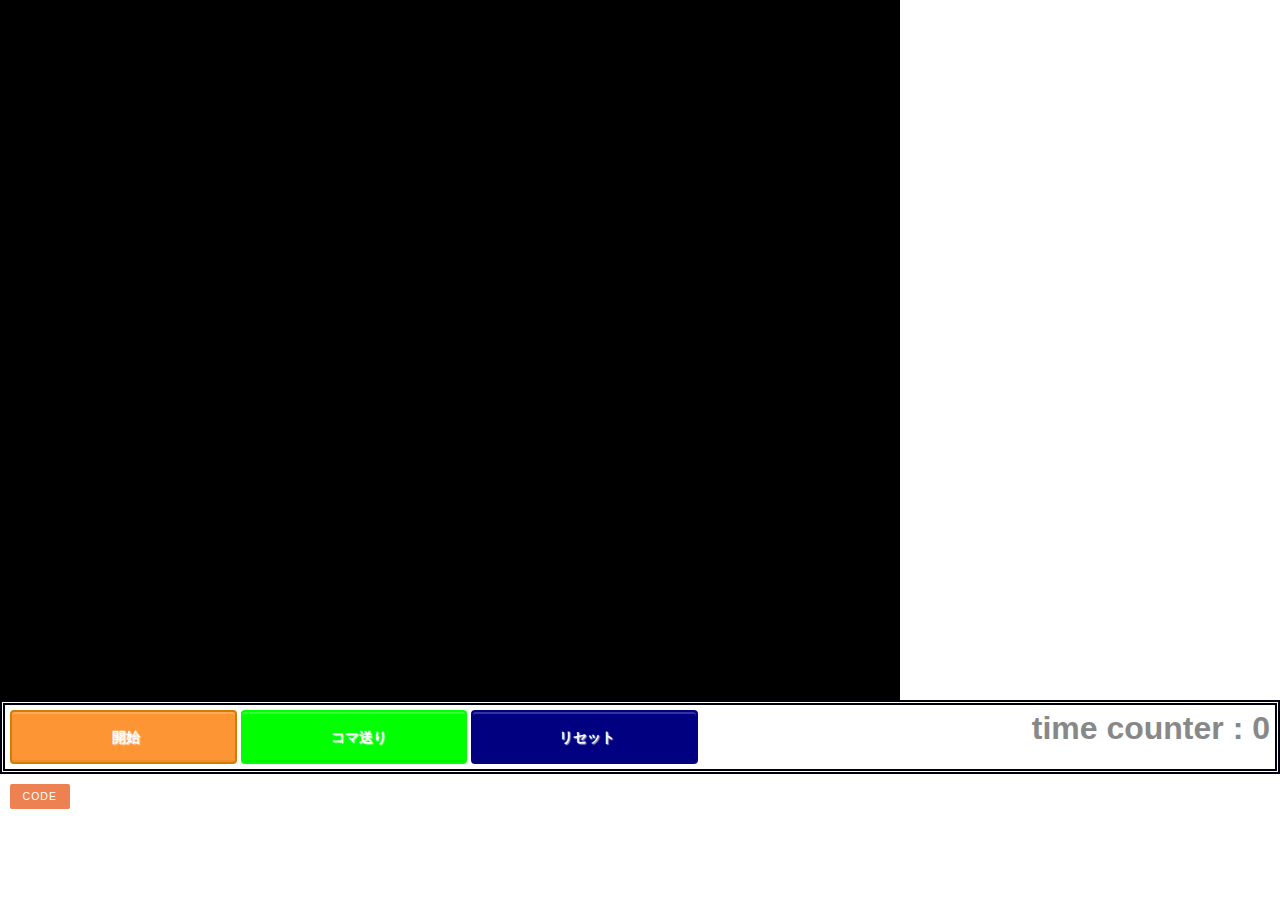
==== src/templates/index.html @ 32dbe474 "Implemented server.py" ====
<!doctype html>
<html lang="ja">
<head>
	<meta charset="UTF-8" />
	<title>macaron</title>
	<link rel="stylesheet" href="../static/css/index.css" />
	<link rel="stylesheet" href="https://use.fontawesome.com/releases/v5.0.10/css/all.css" integrity="sha384-+d0P83n9kaQMCwj8F4RJB66tzIwOKmrdb46+porD/OvrJ+37WqIM7UoBtwHO6Nlg" crossorigin="anonymous">
	<meta http-equiv="Content-Type" content="text/html; charset=utf-8" />
	<meta http-equiv="Content-Language" content="ja" />
	<meta http-equiv="Content-Style-Type" content="text/css" />
	<meta http-equiv="Content-Script-Type" content="text/javascript" />
	<script src="https://ajax.googleapis.com/ajax/libs/jquery/2.1.4/jquery.min.js"></script>

	<!-- エディタ用 -->
	<link rel="stylesheet" href="../static/css/codemirror/codemirror.css" />
	<script src="../static/js/codemirror/codemirror.js"></script>
	<script src="../static/js/mode/macaron/macaron.js"></script>
	<!-- <script src="addon/hint/show-hint.js"></script>
	<link rel="stylesheet" href="addon/hint/show-hint.css"> -->
	<!-- <script src="poly-decomp.js-master/build/decomp.js" type="text/javascript"></script> -->

	<!-- drawer button -->
	<link rel="stylesheet" href="../static/css/component.css" />
	<!-- <link rel="stylesheet" type="text/css" href="css/normalize.css" /> -->
	<script src="../static/js/drawer/modernizr.custom.25376.js"></script>
</head>
<body>
	
<div id="perspective" class="perspective effect-moveleft">
	
	<div class="container">
		<div class="wrapper"><!-- wrapper needed for scroll -->
			<!-- <div class="main clearfix">

			</div> -->
			<main>
				<div id="canvas-area">
					<!-- <canvas id="matter-canvas" style="background: black"></canvas> -->
					<canvas id="text-canvas" style="background: black"></canvas>
					<canvas id="matter-canvas"></canvas>
				</div>
				<div id="control-panel">
					<div id="start-plot" class="btn btn-start-plot active" switch-link="#pause-plot">
						<span class="fa fa-play"></span>
						開始
					</div>
					<div id="pause-plot" class="btn btn-stop-plot" switch-link="#start-plot">
						<span class="fa fa-pause"></span>
						一時停止
					</div>
					<div id="increment-frame" class="btn btn-increment-frame">
						<span class="fa fa-pause"></span>
						<span class="fa fa-play"></span>
						<span> </span>
						コマ送り
					</div>
					<div id="reset" class="btn btn-reset">
						<span class="fa fa-fast-backward"></span>
						リセット
					</div>
					<h2 class="time-counter">
						time counter : <span id="time-counter">0</span>
					</h2>
				</div>
				<div class="clear"></div>

				<div class="column">
					<p><button id="showMenu">Code</button></p>
				</div>
			</main><!-- /main -->
		</div><!-- wrapper -->
	</div><!-- /container -->

	<nav class="outer-nav right vertical">
		<div id="image-set-area">
			<h2 class="form-title">
				スタイルシート：
			</h2>
			<div class="seted-image-list">
				<form name="fm">
					<textarea id="json-text" class="image-form" name="stylesheet-value"></textarea>	
					<input type="button" id="apply-json" name="submit" value="送信" style="display:none;"/>
					<div id="apply" class="btn btn-apply">apply</div>

					<input type="file" id="loadfile-json" style="display:none;"/>
					<div id="load-json" class="btn btn-load-json">load</div>
				</form>
			</div>
		</div>
		<div class="source-form">
			<h2 class="form-title">
				Macaronコード：
			</h2>
			<form name="fm">
				<textarea id="source-text" class="text-form" name="rule-value"></textarea>	
				<input type="button" id="apply-rule" name="submit" value="送信" style="display:none;"/>
				<div id="eval" class="btn btn-eval">exec</div>

				<input type="file" id="loadfile" style="display:none;"/>
				<div id="load" class="btn btn-load">load</div>
			</form>

			<!-- <textarea id="source-text" class="text-form"></textarea>
			<div id="eval" class="btn btn-eval">exec</div>
			<input type="file" id="loadfile" style="display:none;"/>
			<div id="load" class="btn btn-load">load</div> -->
		</div>
		<div class="clear"></div>
	</nav>
</div>

<!-- matter.jsを読み込む前にcanvasを生成する必要あり -->
<script src="../static/js/matter/matter.min.js"></script>

<!-- <script src="macaron.js"></script> -->
<script src="../static/js/parser/json.js"></script>
<script src="../static/js/app.js"></script>

<!-- drawer button -->
<script src="../static/js/drawer/classie.js"></script>
<script src="../static/js/drawer/menu.js"></script>
</body>
</html>
---- src/static/css/index.css ----
* {
  margin: 0;
  padding: 0;
  box-sizing: border-box;
}

html {
  font-size: 62.5%;
  height: 100%;
}

body {
  font-family: "Hiragino Maru Gothic ProN", sans-serif;
  font-weight: 400;
  font-size: 14px;
  color: #888;
  -webkit-font-smoothing: antialiased;
  height: 100%;
}

main {
  max-width: 1500px;
  width: 100%;
  max-height: 1000px;
  height: 100%;
}

.clear {
  clear:left;
}

/* FIXME */
#canvas-area {
  position: relative;
  /* max-width: 900px;
  width: 100%; */
  width: 900px;
  /* max-height: 700px;
  height: 100%; */
  height: 700px;
  float: left;
}

/* #canvas-area canvas {
  position: absolute;
  width: 900px;
  height: 700px;
  top: 0;
  left: 0;
} */

#matter-canvas {
  position: absolute;
  /* max-width: 900px; */
  /* width: 60%; */
  width: 900px;
  height: 700px;
  top: 0;
  left: 0;
}

#text-canvas {
  position: absolute;
  top: 0;
  left: 0;
}

/* canvas {
  position: absolute;
  max-width: 900px;
  width: 60%;
  max-height: 900px;
  height: 90%;
  height: 700px;
  float: left;
} */

.perspective {
  height: 100%;
}

/* #code-editor {
  max-width: 600px;
  width: 100%;
  max-height: 900px;
  height: 90%;
  float: left;
  border: none;
  color: #202020;
  font-size: 20px;
  font-weight: 300;
  border-radius: 0;
  box-shadow: none;
  transition: all .3s;
  background: rgba(0, 0, 0, 0.08);
} */

.form-title {
  font-size: 32px;
  color: black;
  display: inline-block;
}

#code-editor h1 {
  font-size: 32px;
  display: inline-block;
}

#image-set-area {
  width:100%;
  height: 20%
}

.seted-image-list {
  position: relative;
}

.btn-plot {
  display: inline-block;
  opacity: 0.8;
  border-radius: 4px;
  padding: 5px 5px;
  background-color: #5dca88;
  cursor: pointer;
  box-shadow: 0 7px #1a7940;
}

.btn-plot:hover {
  opacity: 1;
}

.btn-plot:active {
  box-shadow:none;
  position:relative;
  top:7px;
}

/* .makeMeFancy {
  margin: 10px;
} */

.source-form {
  width: 100%;
  height: 80%;
  position: relative;
  top: 10px;
}

.text-form {
  width: 100%;
  height: 85%;
  font-size: 20px;
}

#control-panel {
  max-width: 1500px;
  width: 100%;
  max-height: 80px;
  height: 8%;
  margin: 0px;
  padding: 5px;

  border: double 5px #000011;
  float: left;
}

#control-panel p {
  margin: 0; 
  padding: 0;}
  .btn{
    display: inline-block;
    position: relative;
    text-decoration: none;
    color: #000000;
    width: 120px;
    height: 50px;
    line-height: 50px;
    border-radius: 5px;
    text-align: center;
    vertical-align: middle;
    overflow: hidden;
    font-weight: bold;
    background-image: -webkit-linear-gradient(#EAD9FF 0%, #C299FF 100%);
    background-image: linear-gradient(#EAD9FF 0%, #C299FF 100%);
    text-shadow: 1px 1px 1px rgba(255, 255, 255, 0.66);
    box-shadow: 0 1px 1px rgba(0, 0, 0, 0.28);
}

.btn:active{/*押したとき*/
    -ms-transform: translateY(2px);
    -webkit-transform: translateY(2px);
    transform: translateY(2px);/*沈むように*/
    box-shadow: 0 0 1px rgba(0, 0, 0, 0.15);
    background-image: -webkit-linear-gradient(#EAD9FF 0%, #C299FF 100%);
    background-image: linear-gradient(#EAD9FF 0%, #C299FF 100%);/*グラデーションを明るく*/
}  
.fa {
  margin-right: 5px;
}

.active {
  display: inline-block!important;
}

.btn-start-plot {
  background-color: #009999;
  width:18%;
  height: 100%;
  text-align: center;
  overflow: hidden;
  white-space: nowrap;
  display: none;
  color: #FFF;
  background: #fd9535;
  border-radius: 4px;
  box-shadow: inset 0 2px 0 rgba(255,255,255,0.2), inset 0 -2px 0 rgba(0, 0, 0, 0.05);
  font-weight: bold;
  border: solid 2px #d27d00;
}

.btn-stop-plot {
  background-color: #339999;
  width: 18%;
  height: 100%;
  text-align: center;
  overflow: hidden;
  white-space: nowrap;
  display: none;
  color: #FFF;
  background: lightseagreen;
  border-radius: 4px;
  box-shadow: inset 0 2px 0 rgba(255,255,255,0.2), inset 0 -2px 0 rgba(0, 0, 0, 0.05);
  font-weight: bold;
  border: solid 2px lightseagreen;
}

.btn-increment-frame {
  background-color: #009966;
  width: 18%;
  height: 100%;
  overflow: hidden;
  white-space: nowrap;
  text-align: center;
  color: #FFF;
  background: lime;
  border-radius: 4px;
  box-shadow: inset 0 2px 0 rgba(255,255,255,0.2), inset 0 -2px 0 rgba(0, 0, 0, 0.05);
  font-weight: bold;
  border: solid 2px lime;
}

.btn-reset {
  background-color: #0099CC;
  width: 18%;
  height: 100%;
  overflow: hidden;
  white-space: nowrap;
  text-align: center;
  color: #FFF;
  background: navy;
  border-radius: 4px;
  box-shadow: inset 0 2px 0 rgba(255,255,255,0.2), inset 0 -2px 0 rgba(0, 0, 0, 0.05);
  font-weight: bold;
  border: solid 2px navy;
}

.time-counter {
  font-size: 32px;
  float: right;
  background-color: rgba(255, 255, 255, 0.3);
  transition: all 0.5s;
}

/* code button 用 (仮) */
button {
	border: none;
	padding: 0.6em 1.2em;
	background: #a9a9a9;
	color: #fff;
	font-family: 'Lato', Calibri, Arial, sans-serif;
	font-size: 1em;
	letter-spacing: 1px;
	text-transform: uppercase;
	cursor: pointer;
	display: inline-block;
	margin: 10px;
	border-radius: 2px;
	font-weight: 400;
	outline: none;
}
button {
	font-size: 75%;
	background: #ed8151;
}
button:hover,
button:active {
	background: #e86a32;
}
---- src/static/css/codemirror/codemirror.css ----
/* BASICS */

.CodeMirror {
  /* Set height, width, borders, and global font properties here */
  font-family: "Hiragino Maru Gothic ProN", sans-serif;
  height: 300px;
  color: black;
  direction: ltr;
}

/* PADDING */

.CodeMirror-lines {
  padding: 4px 0; /* Vertical padding around content */
}
.CodeMirror pre {
  padding: 0 4px; /* Horizontal padding of content */
}

.CodeMirror-scrollbar-filler, .CodeMirror-gutter-filler {
  background-color: white; /* The little square between H and V scrollbars */
}

/* GUTTER */

.CodeMirror-gutters {
  border-right: 1px solid #ddd;
  background-color: #f7f7f7;
  white-space: nowrap;
}
.CodeMirror-linenumbers {}
.CodeMirror-linenumber {
  padding: 0 3px 0 5px;
  min-width: 20px;
  text-align: right;
  color: #999;
  white-space: nowrap;
}

.CodeMirror-guttermarker { color: black; }
.CodeMirror-guttermarker-subtle { color: #999; }

/* CURSOR */

.CodeMirror-cursor {
  border-left: 1px solid black;
  border-right: none;
  width: 0;
}
/* Shown when moving in bi-directional text */
.CodeMirror div.CodeMirror-secondarycursor {
  border-left: 1px solid silver;
}
.cm-fat-cursor .CodeMirror-cursor {
  width: auto;
  border: 0 !important;
  background: #7e7;
}
.cm-fat-cursor div.CodeMirror-cursors {
  z-index: 1;
}
.cm-fat-cursor-mark {
  background-color: rgba(20, 255, 20, 0.5);
  -webkit-animation: blink 1.06s steps(1) infinite;
  -moz-animation: blink 1.06s steps(1) infinite;
  animation: blink 1.06s steps(1) infinite;
}
.cm-animate-fat-cursor {
  width: auto;
  border: 0;
  -webkit-animation: blink 1.06s steps(1) infinite;
  -moz-animation: blink 1.06s steps(1) infinite;
  animation: blink 1.06s steps(1) infinite;
  background-color: #7e7;
}
@-moz-keyframes blink {
  0% {}
  50% { background-color: transparent; }
  100% {}
}
@-webkit-keyframes blink {
  0% {}
  50% { background-color: transparent; }
  100% {}
}
@keyframes blink {
  0% {}
  50% { background-color: transparent; }
  100% {}
}

/* Can style cursor different in overwrite (non-insert) mode */
.CodeMirror-overwrite .CodeMirror-cursor {}

.cm-tab { display: inline-block; text-decoration: inherit; }

.CodeMirror-rulers {
  position: absolute;
  left: 0; right: 0; top: -50px; bottom: -20px;
  overflow: hidden;
}
.CodeMirror-ruler {
  border-left: 1px solid #ccc;
  top: 0; bottom: 0;
  position: absolute;
}

/* DEFAULT THEME */

.cm-s-default .cm-header {color: blue;}
.cm-s-default .cm-quote {color: #090;}
.cm-negative {color: #d44;}
.cm-positive {color: #292;}
.cm-header, .cm-strong {font-weight: bold;}
.cm-em {font-style: italic;}
.cm-link {text-decoration: underline;}
.cm-strikethrough {text-decoration: line-through;}

.cm-s-default .cm-keyword {color: #708;}
.cm-s-default .cm-atom {color: #219;}
.cm-s-default .cm-number {color: #164;}
.cm-s-default .cm-def {color: #00f;}
.cm-s-default .cm-variable,
.cm-s-default .cm-punctuation,
.cm-s-default .cm-property,
.cm-s-default .cm-operator {}
.cm-s-default .cm-variable-2 {color: #05a;}
.cm-s-default .cm-variable-3, .cm-s-default .cm-type {color: #085;}
.cm-s-default .cm-comment {color: #a50;}
.cm-s-default .cm-string {color: #a11;}
.cm-s-default .cm-string-2 {color: #f50;}
.cm-s-default .cm-meta {color: #555;}
.cm-s-default .cm-qualifier {color: #555;}
.cm-s-default .cm-builtin {color: #30a;}
.cm-s-default .cm-bracket {color: #997;}
.cm-s-default .cm-tag {color: #170;}
.cm-s-default .cm-attribute {color: #00c;}
.cm-s-default .cm-hr {color: #999;}
.cm-s-default .cm-link {color: #00c;}

.cm-s-default .cm-error {color: #f00;}
.cm-invalidchar {color: #f00;}

.CodeMirror-composing { border-bottom: 2px solid; }

/* Default styles for common addons */

div.CodeMirror span.CodeMirror-matchingbracket {color: #0b0;}
div.CodeMirror span.CodeMirror-nonmatchingbracket {color: #a22;}
.CodeMirror-matchingtag { background: rgba(255, 150, 0, .3); }
.CodeMirror-activeline-background {background: #e8f2ff;}

/* STOP */

/* The rest of this file contains styles related to the mechanics of
   the editor. You probably shouldn't touch them. */

.CodeMirror {
  position: relative;
  overflow: hidden;
  background: white;
}

.CodeMirror-scroll {
  overflow: scroll !important; /* Things will break if this is overridden */
  /* 30px is the magic margin used to hide the element's real scrollbars */
  /* See overflow: hidden in .CodeMirror */
  margin-bottom: -30px; margin-right: -30px;
  padding-bottom: 30px;
  height: 100%;
  outline: none; /* Prevent dragging from highlighting the element */
  position: relative;
}
.CodeMirror-sizer {
  position: relative;
  border-right: 30px solid transparent;
}

/* The fake, visible scrollbars. Used to force redraw during scrolling
   before actual scrolling happens, thus preventing shaking and
   flickering artifacts. */
.CodeMirror-vscrollbar, .CodeMirror-hscrollbar, .CodeMirror-scrollbar-filler, .CodeMirror-gutter-filler {
  position: absolute;
  z-index: 6;
  display: none;
}
.CodeMirror-vscrollbar {
  right: 0; top: 0;
  overflow-x: hidden;
  overflow-y: scroll;
}
.CodeMirror-hscrollbar {
  bottom: 0; left: 0;
  overflow-y: hidden;
  overflow-x: scroll;
}
.CodeMirror-scrollbar-filler {
  right: 0; bottom: 0;
}
.CodeMirror-gutter-filler {
  left: 0; bottom: 0;
}

.CodeMirror-gutters {
  position: absolute; left: 0; top: 0;
  min-height: 100%;
  z-index: 3;
}
.CodeMirror-gutter {
  white-space: normal;
  height: 100%;
  display: inline-block;
  vertical-align: top;
  margin-bottom: -30px;
}
.CodeMirror-gutter-wrapper {
  position: absolute;
  z-index: 4;
  background: none !important;
  border: none !important;
}
.CodeMirror-gutter-background {
  position: absolute;
  top: 0; bottom: 0;
  z-index: 4;
}
.CodeMirror-gutter-elt {
  position: absolute;
  cursor: default;
  z-index: 4;
}
.CodeMirror-gutter-wrapper ::selection { background-color: transparent }
.CodeMirror-gutter-wrapper ::-moz-selection { background-color: transparent }

.CodeMirror-lines {
  cursor: text;
  min-height: 1px; /* prevents collapsing before first draw */
}
.CodeMirror pre {
  /* Reset some styles that the rest of the page might have set */
  -moz-border-radius: 0; -webkit-border-radius: 0; border-radius: 0;
  border-width: 0;
  background: transparent;
  font-family: inherit;
  font-size: inherit;
  margin: 0;
  white-space: pre;
  word-wrap: normal;
  line-height: inherit;
  color: inherit;
  z-index: 2;
  position: relative;
  overflow: visible;
  -webkit-tap-highlight-color: transparent;
  -webkit-font-variant-ligatures: contextual;
  font-variant-ligatures: contextual;
}
.CodeMirror-wrap pre {
  word-wrap: break-word;
  white-space: pre-wrap;
  word-break: normal;
}

.CodeMirror-linebackground {
  position: absolute;
  left: 0; right: 0; top: 0; bottom: 0;
  z-index: 0;
}

.CodeMirror-linewidget {
  position: relative;
  z-index: 2;
  padding: 0.1px; /* Force widget margins to stay inside of the container */
}

.CodeMirror-widget {}

.CodeMirror-rtl pre { direction: rtl; }

.CodeMirror-code {
  outline: none;
}

/* Force content-box sizing for the elements where we expect it */
.CodeMirror-scroll,
.CodeMirror-sizer,
.CodeMirror-gutter,
.CodeMirror-gutters,
.CodeMirror-linenumber {
  -moz-box-sizing: content-box;
  box-sizing: content-box;
}

.CodeMirror-measure {
  position: absolute;
  width: 100%;
  height: 0;
  overflow: hidden;
  visibility: hidden;
}

.CodeMirror-cursor {
  position: absolute;
  pointer-events: none;
}
.CodeMirror-measure pre { position: static; }

div.CodeMirror-cursors {
  visibility: hidden;
  position: relative;
  z-index: 3;
}
div.CodeMirror-dragcursors {
  visibility: visible;
}

.CodeMirror-focused div.CodeMirror-cursors {
  visibility: visible;
}

.CodeMirror-selected { background: #d9d9d9; }
.CodeMirror-focused .CodeMirror-selected { background: #d7d4f0; }
.CodeMirror-crosshair { cursor: crosshair; }
.CodeMirror-line::selection, .CodeMirror-line > span::selection, .CodeMirror-line > span > span::selection { background: #d7d4f0; }
.CodeMirror-line::-moz-selection, .CodeMirror-line > span::-moz-selection, .CodeMirror-line > span > span::-moz-selection { background: #d7d4f0; }

.cm-searching {
  background-color: #ffa;
  background-color: rgba(255, 255, 0, .4);
}

/* Used to force a border model for a node */
.cm-force-border { padding-right: .1px; }

@media print {
  /* Hide the cursor when printing */
  .CodeMirror div.CodeMirror-cursors {
    visibility: hidden;
  }
}

/* See issue #2901 */
.cm-tab-wrap-hack:after { content: ''; }

/* Help users use markselection to safely style text background */
span.CodeMirror-selectedtext { background: none; }
---- src/static/css/component.css ----
/* @font-face {
	font-family: 'typicons';
	src:url('../fonts/typicons/typicons.eot');
	src:url('../fonts/typicons/typicons.eot?#iefix') format('embedded-opentype'),
		url('../fonts/typicons/typicons.ttf') format('truetype'),
		url('../fonts/typicons/typicons.woff') format('woff'),
		url('../fonts/typicons/typicons.svg#typicons') format('svg');
	font-weight: normal;
	font-style: normal;
} */

html, body, .perspective {
	width: 100%;
	height: 100%;
}

.perspective {
	background: #aaa;
	position: relative;
}

.container {
	background: #fff;
	min-height: 100%;
	position: relative;
	outline: 1px solid rgba(0,0,0,0);
	z-index: 10;
	-webkit-transform: translateZ(0) translateX(0) rotateY(0deg); /* reset transforms (Chrome bug) */
	transform: translateZ(0) translateX(0) rotateY(0deg);
}

.container::after {
	content: '';
	position: absolute;
	top: 0;
	left: 0;
	width: 100%;
	height: 0px;
	opacity: 0;
	background: rgba(0,0,0,0.2);
	/* the transition delay of the height needs to be synced with the container transition time */
	-webkit-transition: opacity 0.4s, height 0s 0.4s;
	transition: opacity 0.4s, height 0s 0.4s;
}

.wrapper {
	position: relative;
}

.component {
	margin: 0 auto;
	width: 60%;
	text-align: justify;
	font-size: 1.5em;
}

/* Modal view */
.perspective.modalview {
	position: fixed;
	-webkit-perspective: 1500px;
	perspective: 1500px;
}

.modalview .container {
	position: absolute;
	overflow: hidden;
	width: 100%;
	height: 100%;
	cursor: pointer;
	-webkit-backface-visibility: hidden;
	backface-visibility: hidden;
}

.modalview .wrapper {
	-webkit-transform: translateZ(-1px); /* solves a rendering bug in Chrome on Windows */
}

.animate .container::after {
	opacity: 1;
	height: 101%;
	-webkit-transition: opacity 0.3s;
	transition: opacity 0.3s;
}

/* Outer Nav */
.outer-nav {
	position: absolute;
	height: auto;
	/* font-size: 2em; */
	font-size: 20px;
}

.outer-nav.vertical {
	top: 50%;
	left: 50%;
	-webkit-transform: translateY(-50%);
	transform: translateY(-50%);
	-webkit-transform-style: preserve-3d;
	transform-style: preserve-3d;
}

.outer-nav.horizontal {
	left: 50%;
	width: 75%;
	max-width: 1000px;
	text-align: center;
	-webkit-transform: translateX(-50%);
	transform: translateX(-50%);
}

.outer-nav.left {
	left: 25%;
}

.outer-nav.right {
	right: 25%;
}

.outer-nav.top {
	top: 25%;
}

.outer-nav.bottom {
	bottom: 25%;
}

.outer-nav a {
	display: inline-block;
	white-space: nowrap;
	font-weight: 300;
	margin: 0 0 30px 0;
	color: #fff;
	-webkit-transition: color 0.3s;
	transition: color 0.3s;
	-webkit-transform-style: preserve-3d;
	transform-style: preserve-3d;
}

.outer-nav a:hover {
	color: #ffdccd;
}

.outer-nav.vertical a {
	display: block;
}

.outer-nav.horizontal a {
	margin: 15px 20px;
}

.outer-nav a::before {
	display: inline-block;
	font-family: 'typicons';
	speak: none;
	font-style: normal;
	font-weight: normal;
	font-variant: normal;
	text-transform: none;
	line-height: 1;
	margin-right: 10px;
	-webkit-font-smoothing: antialiased;
	-moz-osx-font-smoothing: grayscale;
	-webkit-backface-visibility: hidden;
	backface-visibility: hidden;
}

.icon-home::before { content: "\e601" }
/* .icon-news::before { content: "\e600" }
.icon-image::before { content: "\e602" }
.icon-upload::before { content: "\e603" }
.icon-star::before { content: "\e604" }
.icon-mail::before { content: "\e605" }
.icon-lock::before { content: "\e606" } */
.icon-chart-pie::before { content: "\e607" }

/* Individual Effects */

/* Effect airbnb */
.effect-airbnb {
	background: #b8b6b4;
}

.effect-airbnb .container {
	-webkit-transition: -webkit-transform 0.4s;
	transition: transform 0.4s;
	-webkit-transform-origin: 50% 50%;
	transform-origin: 50% 50%;
}

.effect-airbnb.animate .container {
	-webkit-transform: translateZ(-1500px) translateX(100%) rotateY(-45deg);
	transform: translateZ(-1500px) translateX(100%) rotateY(-45deg);
}

.no-csstransforms3d .effect-airbnb.animate .container {
	left: 75%;
}

.effect-airbnb .outer-nav a {
	opacity: 0;
	-webkit-transform: translateX(-150px);
	transform: translateX(-150px);
	-webkit-transition: -webkit-transform 0.4s, opacity 0.4s;
	transition: transform 0.4s, opacity 0.4s;
}

.effect-airbnb.animate .outer-nav a {
	opacity: 1;
	-webkit-transform: translateX(0);
	transform: translateX(0);
}

.effect-airbnb.animate .outer-nav a:nth-child(2) {
	-webkit-transition-delay: 0.04s;
	transition-delay: 0.04s;
}

.effect-airbnb.animate .outer-nav a:nth-child(3) {
	-webkit-transition-delay: 0.08s;
	transition-delay: 0.08s;
}

.effect-airbnb.animate .outer-nav a:nth-child(4) {
	-webkit-transition-delay: 0.12s;
	transition-delay: 0.12s;
}

.effect-airbnb.animate .outer-nav a:nth-child(5) {
	-webkit-transition-delay: 0.16s;
	transition-delay: 0.16s;
}

.effect-airbnb.animate .outer-nav a:nth-child(6) {
	-webkit-transition-delay: 0.2s;
	transition-delay: 0.2s;
}

.effect-airbnb.animate .outer-nav a:nth-child(7) {
	-webkit-transition-delay: 0.24s;
	transition-delay: 0.24s;
}

/* Effect Move Left */
.effect-moveleft {
	background: #f4f3f1;
}

.effect-moveleft .container {
	-webkit-transition: -webkit-transform 0.4s;
	transition: transform 0.4s;
	-webkit-transform-origin: 50% 50%;
	transform-origin: 50% 50%;
}

.effect-moveleft .container::after {
	background: rgba(255,255,255,0.6);
}

.effect-moveleft.animate .container {
	-webkit-transform: translateX(-50%) rotateY(45deg) translateZ(-50px);
	transform: translateX(-50%) rotateY(45deg) translateZ(-50px);
}

.no-csstransforms3d .effect-moveleft.animate .container {
	left: -75%;
}

.effect-moveleft .outer-nav a {
	color: #e86a32;
	opacity: 0;
	-webkit-transform: translateX(100px) translateZ(-1000px);
	transform: translateX(100px) translateZ(-1000px);
	-webkit-transition: -webkit-transform 0.4s, opacity 0.4s;
	transition: transform 0.4s, opacity 0.4s;
}

.effect-moveleft .outer-nav a:hover {
	color: #333;
}

.effect-moveleft.animate .outer-nav a {
	opacity: 1;
	-webkit-transform: translateX(0) translateZ(0);
	transform: translateX(0) translateZ(0);
}

.effect-moveleft.animate .outer-nav a:nth-child(2) {
	-webkit-transition-delay: 0.04s;
	transition-delay: 0.04s;
}

.effect-moveleft.animate .outer-nav a:nth-child(3) {
	-webkit-transition-delay: 0.08s;
	transition-delay: 0.08s;
}

.effect-moveleft.animate .outer-nav a:nth-child(4) {
	-webkit-transition-delay: 0.12s;
	transition-delay: 0.12s;
}

.effect-moveleft.animate .outer-nav a:nth-child(5) {
	-webkit-transition-delay: 0.16s;
	transition-delay: 0.16s;
}

.effect-moveleft.animate .outer-nav a:nth-child(6) {
	-webkit-transition-delay: 0.2s;
	transition-delay: 0.2s;
}

.effect-moveleft.animate .outer-nav a:nth-child(7) {
	-webkit-transition-delay: 0.24s;
	transition-delay: 0.24s;
}

/* Effect Rotate Left */
.effect-rotateleft {
	background: #e96e4f;
}

.effect-rotateleft .container {
	-webkit-transition: -webkit-transform 0.4s;
	transition: transform 0.4s;
	-webkit-transform-origin: 0% 50%;
	transform-origin: 0% 50%;
}

.effect-rotateleft .container::after {
	background: rgba(255,255,255,0.6);
}

.effect-rotateleft.animate .container {
	-webkit-transform: translateZ(-1800px) translateX(-50%) rotateY(45deg);
	transform: translateZ(-1800px) translateX(-50%) rotateY(45deg);
}

.no-csstransforms3d .effect-rotateleft.animate .container {
	left: -75%;
}

.effect-rotateleft .outer-nav a {
	opacity: 0;
	-webkit-transform: translateX(350px) translateZ(-1000px);
	transform: translateX(350px) translateZ(-1000px);
	-webkit-transition: -webkit-transform 0.4s, opacity 0.4s;
	transition: transform 0.4s, opacity 0.4s;
}

.effect-rotateleft.animate .outer-nav a {
	opacity: 1;
	-webkit-transform: translateX(0) translateZ(0);
	transform: translateX(0) translateZ(0);
}

.effect-rotateleft.animate .outer-nav a:nth-child(2) {
	-webkit-transition-delay: 0.04s;
	transition-delay: 0.04s;
}

.effect-rotateleft.animate .outer-nav a:nth-child(3) {
	-webkit-transition-delay: 0.08s;
	transition-delay: 0.08s;
}

.effect-rotateleft.animate .outer-nav a:nth-child(4) {
	-webkit-transition-delay: 0.08s;
	transition-delay: 0.08s;
}

.effect-rotateleft.animate .outer-nav a:nth-child(5) {
	-webkit-transition-delay: 0.16s;
	transition-delay: 0.16s;
}

.effect-rotateleft.animate .outer-nav a:nth-child(6) {
	-webkit-transition-delay: 0.2s;
	transition-delay: 0.2s;
}

.effect-rotateleft.animate .outer-nav a:nth-child(7) {
	-webkit-transition-delay: 0.24s;
	transition-delay: 0.24s;
}

/* Effect Move Down */
.effect-movedown {
	background: #34495e;
}

.effect-movedown .container {
	-webkit-transition: -webkit-transform 0.4s;
	transition: transform 0.4s;
	-webkit-transform-origin: 50% 50%;
	transform-origin: 50% 50%;
}

.effect-movedown .container::after {
	background: rgba(52, 73, 94, 0.5);
}

.effect-movedown.animate .container {
	-webkit-transform: translateY(100%) translateZ(-1500px);
	transform: translateY(100%) translateZ(-1500px);
}

.no-csstransforms3d .effect-movedown.animate .container {
	top: 75%;
}

.effect-movedown .outer-nav a {
	opacity: 0;
	-webkit-transform: translateY(-20px);
	transform: translateY(-20px);
	-webkit-transition: -webkit-transform 0.4s, opacity 0.4s;
	transition: transform 0.4s, opacity 0.4s;
}

.effect-movedown .outer-nav a:hover {
	color: #ed8151;
}

.effect-movedown.animate .outer-nav a {
	opacity: 1;
	-webkit-transform: translateY(0);
	transform: translateY(0);
}

.effect-movedown.animate .outer-nav a:nth-child(2) {
	-webkit-transition-delay: 0.04s;
	transition-delay: 0.04s;
}

.effect-movedown.animate .outer-nav a:nth-child(3) {
	-webkit-transition-delay: 0.08s;
	transition-delay: 0.08s;
}

.effect-movedown.animate .outer-nav a:nth-child(4) {
	-webkit-transition-delay: 0.12s;
	transition-delay: 0.12s;
}

.effect-movedown.animate .outer-nav a:nth-child(5) {
	-webkit-transition-delay: 0.16s;
	transition-delay: 0.16s;
}

.effect-movedown.animate .outer-nav a:nth-child(6) {
	-webkit-transition-delay: 0.2s;
	transition-delay: 0.2s;
}

.effect-movedown.animate .outer-nav a:nth-child(7) {
	-webkit-transition-delay: 0.24s;
	transition-delay: 0.24s;
}

/* Effect Rotate Top */
.effect-rotatetop {
	background: #edcdbb;
}

.effect-rotatetop .container {
	-webkit-transition: -webkit-transform 0.4s;
	transition: transform 0.4s;
	-webkit-transform-origin: 50% 50%;
	transform-origin: 50% 50%;
}

.effect-rotatetop .container::after {
	background: rgba(94,59,43,0.6);
}

.effect-rotatetop.animate .container {
	-webkit-transform: translateZ(-1500px) translateY(-50%) rotateX(-45deg);
	transform: translateZ(-1500px) translateY(-50%) rotateX(-45deg);
}

.no-csstransforms3d .effect-rotatetop.animate .container {
	top: -75%;
}

.effect-rotatetop .outer-nav a {
	opacity: 0;
	color: #ed8151;
	-webkit-transform: translateY(200px) translateZ(-1000px);
	transform: translateY(200px) translateZ(-1000px);
	-webkit-transition: -webkit-transform 0.4s, opacity 0.4s;
	transition: transform 0.4s, opacity 0.4s;
}

.effect-rotatetop .outer-nav a:hover {
	color: #777;
}

.effect-rotatetop.animate .outer-nav a {
	opacity: 1;
	-webkit-transform: translateY(0) translateZ(0);
	transform: translateY(0) translateZ(0);
}

.effect-rotatetop.animate .outer-nav a:nth-child(2) {
	-webkit-transition-delay: 0.04s;
	transition-delay: 0.04s;
}

.effect-rotatetop.animate .outer-nav a:nth-child(3) {
	-webkit-transition-delay: 0.08s;
	transition-delay: 0.08s;
}

.effect-rotatetop.animate .outer-nav a:nth-child(4) {
	-webkit-transition-delay: 0.12s;
	transition-delay: 0.12s;
}

.effect-rotatetop.animate .outer-nav a:nth-child(5) {
	-webkit-transition-delay: 0.16s;
	transition-delay: 0.16s;
}

.effect-rotatetop.animate .outer-nav a:nth-child(6) {
	-webkit-transition-delay: 0.2s;
	transition-delay: 0.2s;
}

.effect-rotatetop.animate .outer-nav a:nth-child(7) {
	-webkit-transition-delay: 0.24s;
	transition-delay: 0.24s;
}

/* Effect Lay Down */
.effect-laydown {
	background: #b8b6b4;
}

.effect-laydown .container {
	-webkit-transition: -webkit-transform 0.4s;
	transition: transform 0.4s;
	-webkit-transform-origin: 50% 150%;
	transform-origin: 50% 150%;
}

.effect-laydown.animate .container {
	-webkit-transform: translateZ(-1500px) rotateX(80deg);
	transform: translateZ(-1500px) rotateX(80deg);
}

.no-csstransforms3d .effect-laydown.animate .container {
	top: 75%;
}

.effect-laydown .outer-nav a {
	opacity: 0;
	-webkit-transform: translateY(-200px) translateZ(-1000px);
	transform: translateY(-200px) translateZ(-1000px);
	-webkit-transition: -webkit-transform 0.4s, opacity 0.4s;
	transition: transform 0.4s, opacity 0.4s;
}

.effect-laydown.animate .outer-nav a {
	opacity: 1;
	-webkit-transform: translateY(0) translateZ(0);
	transform: translateY(0) translateZ(0);
}

.effect-laydown.animate .outer-nav a:nth-child(7){
	-webkit-transition-delay: 0.0s;
	transition-delay: 0.0s;
}

.effect-laydown.animate .outer-nav a:nth-child(6) {
	-webkit-transition-delay: 0.04s;
	transition-delay: 0.04s;
}

.effect-laydown.animate .outer-nav a:nth-child(5) {
	-webkit-transition-delay: 0.08s;
	transition-delay: 0.08s;
}

.effect-laydown.animate .outer-nav a:nth-child(4) {
	-webkit-transition-delay: 0.12s;
	transition-delay: 0.12s;
}

.effect-laydown.animate .outer-nav a:nth-child(3) {
	-webkit-transition-delay: 0.16s;
	transition-delay: 0.16s;
}

.effect-laydown.animate .outer-nav a:nth-child(2) {
	-webkit-transition-delay: 0.2s;
	transition-delay: 0.2s;
}

.effect-laydown.animate .outer-nav a:first-child {
	-webkit-transition-delay: 0.24s;
	transition-delay: 0.24s;
}

/* Media Queries */
@media screen and (max-width: 77em) {
	
	.outer-nav.top {
		top: 15%;
	}

	.outer-nav.bottom {
		bottom: 15%;
	}
}

@media screen and (max-width: 36.625em), screen and (max-height: 41.75em) {

	.outer-nav.top {
		top: 5%;
	}

	.outer-nav.bottom {
		bottom: 5%;
	}
	
	.outer-nav.horizontal {
		font-size: 1.7em;
		width: 6.2em;
	}

	.outer-nav.horizontal a {
		display: block;
		text-align: left;
	}

	/* Special Case */
	.effect-rotatetop .outer-nav.horizontal {
		width: 95%;
		bottom: auto;
		top: 50%;
	}

	.effect-rotatetop .outer-nav.horizontal a {
		display: inline-block;
	}

}

@media screen and (max-width: 31em), screen and (max-height: 36.2em) {
	.outer-nav.horizontal,
	.outer-nav.vertical {
		font-size: 1.2em;
		width: 6.8em;
	}

	.outer-nav.right {
		right: auto;
		left: 50%;
	}
}

@media screen and (max-height: 31.6em) {
	.outer-nav a {
		margin-bottom: 20px;
	}
}
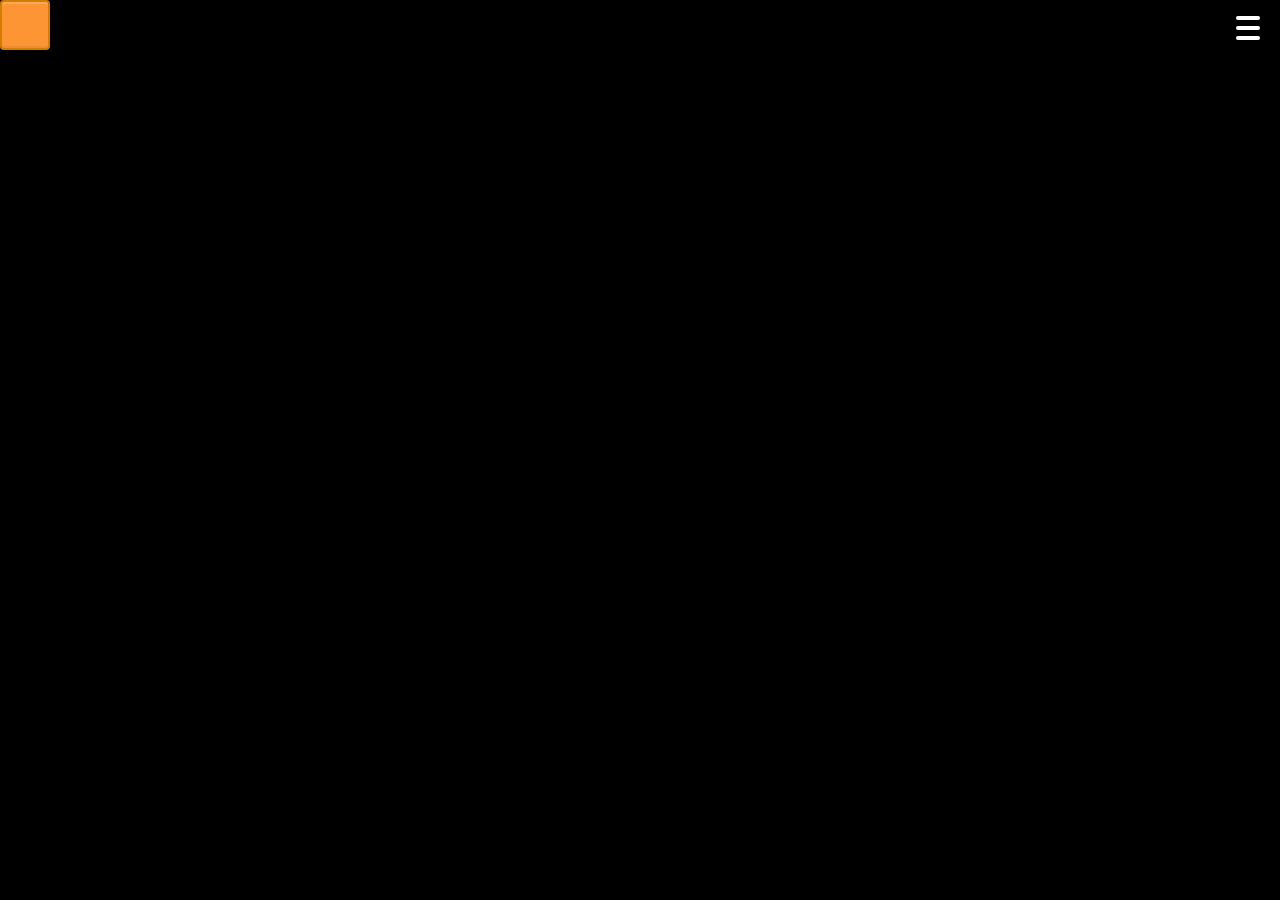
==== commit 6adea9eb: "implemented resize events" ====
--- a/src/templates/index.html
+++ b/src/templates/index.html
@@ -9,6 +9,7 @@
 	<meta http-equiv="Content-Language" content="ja" />
 	<meta http-equiv="Content-Style-Type" content="text/css" />
 	<meta http-equiv="Content-Script-Type" content="text/javascript" />
+	<meta name="viewport" content="width=device-width,initial-scale=1">
 	<script src="https://ajax.googleapis.com/ajax/libs/jquery/2.1.4/jquery.min.js"></script>
 
 	<!-- エディタ用 -->
@@ -36,18 +37,18 @@
 			<main>
 				<div id="canvas-area">
 					<!-- <canvas id="matter-canvas" style="background: black"></canvas> -->
-					<canvas id="text-canvas" style="background: black"></canvas>
-					<canvas id="matter-canvas"></canvas>
+					<canvas id="text-canvas" width="1440px" height="837px" style="background: black"></canvas>
+					<canvas id="matter-canvas" width="1440px" height="837px"></canvas>
 				</div>
-				<div id="control-panel">
-					<div id="start-plot" class="btn btn-start-plot active" switch-link="#pause-plot">
-						<span class="fa fa-play"></span>
-						開始
-					</div>
-					<div id="pause-plot" class="btn btn-stop-plot" switch-link="#start-plot">
-						<span class="fa fa-pause"></span>
-						一時停止
-					</div>
+
+				<div id="start-plot" class="btn btn-start-plot active" switch-link="#pause-plot">
+					<span class="fa fa-play"></span>
+				</div>
+				<div id="pause-plot" class="btn btn-stop-plot" switch-link="#start-plot">
+					<span class="fa fa-pause"></span>
+				</div>
+
+				<!-- <div id="control-panel">
 					<div id="increment-frame" class="btn btn-increment-frame">
 						<span class="fa fa-pause"></span>
 						<span class="fa fa-play"></span>
@@ -61,11 +62,20 @@
 					<h2 class="time-counter">
 						time counter : <span id="time-counter">0</span>
 					</h2>
-				</div>
-				<div class="clear"></div>
+				</div> -->
+				
+				<!-- <div class="clear"></div> -->
 
 				<div class="column">
-					<p><button id="showMenu">Code</button></p>
+					<p>
+						<button id="showMenu">
+								<div id="humberger">
+									<div></div>
+									<div></div>
+									<div></div>
+								</div>
+						</button>
+					</p>
 				</div>
 			</main><!-- /main -->
 		</div><!-- wrapper -->
@@ -73,9 +83,9 @@
 
 	<nav class="outer-nav right vertical">
 		<div id="image-set-area">
-			<h2 class="form-title">
-				スタイルシート：
-			</h2>
+			<!-- <h2 class="form-title">
+				Macaronコード：
+			</h2> -->
 			<div class="seted-image-list">
 				<form name="fm">
 					<textarea id="json-text" class="image-form" name="stylesheet-value"></textarea>	
@@ -87,7 +97,7 @@
 				</form>
 			</div>
 		</div>
-		<div class="source-form">
+		<!-- <div class="source-form">
 			<h2 class="form-title">
 				Macaronコード：
 			</h2>
@@ -100,11 +110,7 @@
 				<div id="load" class="btn btn-load">load</div>
 			</form>
 
-			<!-- <textarea id="source-text" class="text-form"></textarea>
-			<div id="eval" class="btn btn-eval">exec</div>
-			<input type="file" id="loadfile" style="display:none;"/>
-			<div id="load" class="btn btn-load">load</div> -->
-		</div>
+		</div> -->
 		<div class="clear"></div>
 	</nav>
 </div>
--- a/src/static/css/index.css
+++ b/src/static/css/index.css
@@ -25,20 +25,20 @@
   height: 100%;
 }
 
-.clear {
+/* .clear {
   clear:left;
-}
+} */
 
 /* FIXME */
 #canvas-area {
   position: relative;
   /* max-width: 900px;
   width: 100%; */
-  width: 900px;
+  /* width: 900px; */
   /* max-height: 700px;
   height: 100%; */
-  height: 700px;
-  float: left;
+  /* height: 700px; */
+  /* margin:0 auto; */
 }
 
 /* #canvas-area canvas {
@@ -53,8 +53,8 @@
   position: absolute;
   /* max-width: 900px; */
   /* width: 60%; */
-  width: 900px;
-  height: 700px;
+  /* width: 900px;
+  height: 700px; */
   top: 0;
   left: 0;
 }
@@ -95,11 +95,11 @@
   background: rgba(0, 0, 0, 0.08);
 } */
 
-.form-title {
+/* .form-title {
   font-size: 32px;
   color: black;
   display: inline-block;
-}
+} */
 
 #code-editor h1 {
   font-size: 32px;
@@ -139,20 +139,20 @@
   margin: 10px;
 } */
 
-.source-form {
+/* .source-form {
   width: 100%;
   height: 80%;
   position: relative;
   top: 10px;
-}
-
-.text-form {
+} */
+
+/* .text-form {
   width: 100%;
   height: 85%;
   font-size: 20px;
-}
-
-#control-panel {
+} */
+
+/* #control-panel {
   max-width: 1500px;
   width: 100%;
   max-height: 80px;
@@ -162,37 +162,39 @@
 
   border: double 5px #000011;
   float: left;
-}
-
+} */
+/* 
 #control-panel p {
   margin: 0; 
-  padding: 0;}
-  .btn{
-    display: inline-block;
-    position: relative;
-    text-decoration: none;
-    color: #000000;
-    width: 120px;
-    height: 50px;
-    line-height: 50px;
-    border-radius: 5px;
-    text-align: center;
-    vertical-align: middle;
-    overflow: hidden;
-    font-weight: bold;
-    background-image: -webkit-linear-gradient(#EAD9FF 0%, #C299FF 100%);
-    background-image: linear-gradient(#EAD9FF 0%, #C299FF 100%);
-    text-shadow: 1px 1px 1px rgba(255, 255, 255, 0.66);
-    box-shadow: 0 1px 1px rgba(0, 0, 0, 0.28);
+  padding: 0;
+} */
+
+.btn{
+  display: inline-block;
+  position: relative;
+  text-decoration: none;
+  color: #000000;
+  width: 50px;
+  height: 50px;
+  line-height: 50px;
+  border-radius: 5px;
+  text-align: center;
+  vertical-align: middle;
+  overflow: hidden;
+  font-weight: bold;
+  background-image: -webkit-linear-gradient(#EAD9FF 0%, #C299FF 100%);
+  background-image: linear-gradient(#EAD9FF 0%, #C299FF 100%);
+  text-shadow: 1px 1px 1px rgba(255, 255, 255, 0.66);
+  box-shadow: 0 1px 1px rgba(0, 0, 0, 0.28);
 }
 
 .btn:active{/*押したとき*/
-    -ms-transform: translateY(2px);
-    -webkit-transform: translateY(2px);
-    transform: translateY(2px);/*沈むように*/
-    box-shadow: 0 0 1px rgba(0, 0, 0, 0.15);
-    background-image: -webkit-linear-gradient(#EAD9FF 0%, #C299FF 100%);
-    background-image: linear-gradient(#EAD9FF 0%, #C299FF 100%);/*グラデーションを明るく*/
+  -ms-transform: translateY(2px);
+  -webkit-transform: translateY(2px);
+  transform: translateY(2px);/*沈むように*/
+  box-shadow: 0 0 1px rgba(0, 0, 0, 0.15);
+  background-image: -webkit-linear-gradient(#EAD9FF 0%, #C299FF 100%);
+  background-image: linear-gradient(#EAD9FF 0%, #C299FF 100%);/*グラデーションを明るく*/
 }  
 .fa {
   margin-right: 5px;
@@ -203,9 +205,9 @@
 }
 
 .btn-start-plot {
-  background-color: #009999;
-  width:18%;
-  height: 100%;
+  /* background-color: #009999; */
+  /* width: 100%;
+  height: 100%; */
   text-align: center;
   overflow: hidden;
   white-space: nowrap;
@@ -220,8 +222,8 @@
 
 .btn-stop-plot {
   background-color: #339999;
-  width: 18%;
-  height: 100%;
+  /* width: 100%;
+  height: 100%; */
   text-align: center;
   overflow: hidden;
   white-space: nowrap;
@@ -234,7 +236,7 @@
   border: solid 2px lightseagreen;
 }
 
-.btn-increment-frame {
+/* .btn-increment-frame {
   background-color: #009966;
   width: 18%;
   height: 100%;
@@ -247,9 +249,9 @@
   box-shadow: inset 0 2px 0 rgba(255,255,255,0.2), inset 0 -2px 0 rgba(0, 0, 0, 0.05);
   font-weight: bold;
   border: solid 2px lime;
-}
-
-.btn-reset {
+} */
+
+/* .btn-reset {
   background-color: #0099CC;
   width: 18%;
   height: 100%;
@@ -262,20 +264,34 @@
   box-shadow: inset 0 2px 0 rgba(255,255,255,0.2), inset 0 -2px 0 rgba(0, 0, 0, 0.05);
   font-weight: bold;
   border: solid 2px navy;
-}
-
-.time-counter {
+} */
+
+/* .time-counter {
   font-size: 32px;
   float: right;
   background-color: rgba(255, 255, 255, 0.3);
   transition: all 0.5s;
+} */
+
+.btn-apply {
+  width: 120px;
+}
+
+.btn-load-json {
+  width: 120px;
 }
 
 /* code button 用 (仮) */
+.column {
+  width: 50pt;
+  height: 50pt;
+  float: right;
+}
+
 button {
 	border: none;
 	padding: 0.6em 1.2em;
-	background: #a9a9a9;
+	background: 'black';
 	color: #fff;
 	font-family: 'Lato', Calibri, Arial, sans-serif;
 	font-size: 1em;
@@ -286,13 +302,40 @@
 	margin: 10px;
 	border-radius: 2px;
 	font-weight: 400;
-	outline: none;
+  outline: none;
 }
 button {
 	font-size: 75%;
-	background: #ed8151;
+	/* background: #ed8151; */
 }
 button:hover,
 button:active {
-	background: #e86a32;
+	/* background: #e86a32; */
+}
+
+#humberger {
+  position: relative;
+  height: 24px;
+  width: 24px;
+  display: inline-block;
+  box-sizing: border-box;
+}
+#humberger div {
+  position: absolute;
+  left: 0;
+  height: 4px;
+  width: 24px;
+  background-color: #FFF;
+  border-radius: 2px;
+  display: inline-block;
+  box-sizing: border-box;
+}
+#humberger div:nth-of-type(1) {
+  top: 0;
+}
+#humberger div:nth-of-type(2) {
+  top: 10px;
+}
+#humberger div:nth-of-type(3) {
+  bottom: 0;
 }